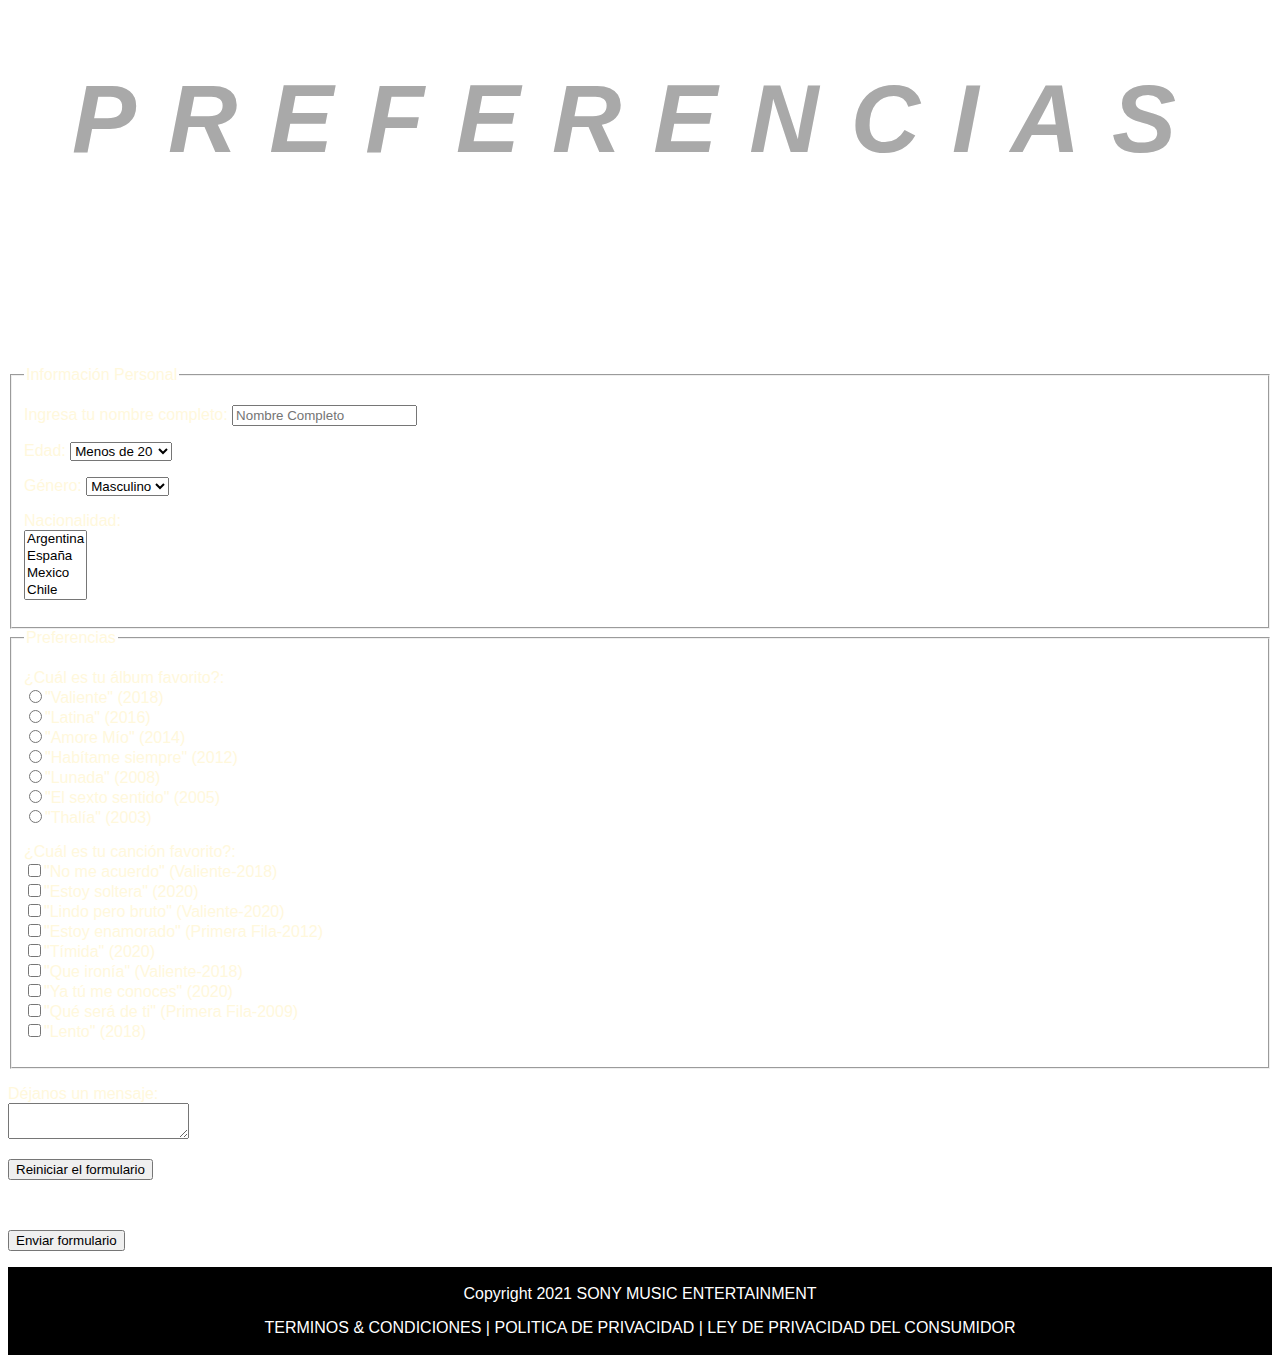
==== Formulario.html @ 96588ef4 "cambio estilos" ====
<!DOCTYPE html>
<html lang="en">
  

<head>
    <meta charset="UTF-8">
    <meta name="viewport" content="width=device-width, initial-scale=1.0">
    <title>Tus Preferencias</title>
</head>

<style>
    body {
        border-radius: 50%;
        background-image: url(https://i.pinimg.com/originals/b7/a5/16/b7a516da058ebab488b77d319c12eb39.jpg);
        background-size: cover;
        background-attachment: scroll;
        text-align: justify;
        background-repeat: no-repeat;
        color: cornsilk;
        font-family: Arial, Helvetica, sans-serif;

    }

    h1{
        font-family: Impact, Haettenschweiler, 'Arial Narrow Bold', sans-serif;
        color: darkgrey;
        font-size: 6rem;
        letter-spacing: 2rem;
        text-align: center;
        text-shadow: 1rem 1rem white;
    }
    h2{
        font-family: Arial, Helvetica, sans-serif;
        color: white;
        font-size: 2rem;
        letter-spacing: 0.4rem;
    }
   
    footer{
        background-color:black; 
        font-family: Arial, Helvetica, sans-serif; 
        text-align: center;
        color: white;
        font-size: 1rem;
    }
</style>
<body>

    <h1><i>PREFERENCIAS</i></h1>
        <h2>Cuéntanos cuáles son tus álbunes y temas favoritos!</h2>
        <h2>Y envíanos tus inquietudes!</h2>

        <form action="datos.html" target="_blank">

            <div>
            <fieldset>
                <legend>Información Personal</legend>
                <p>
                    <label>
                        Ingresa tu nombre completo:
                        <input text="text" name="nombrecompleto" placeholder="Nombre Completo" size="20" maxlength="20"
                            required />
                    </label>
                <p>
                <p>
                    <label>
                        Edad:
                        <select name="edad">
                            <option>Menos de 20</option>
                            <option>Entre 20 y 40</option>
                            <option>Mas de 40</option>
                        </select>
                    </label>
                </p>

                <p>
                    <label>
                        Género:
                        <select name="genero">
                            <option>Masculino</option>
                            <option>Femenino</option>
                        </select>
                    </label>
                </p>
                <label>
                    Nacionalidad: <br />
                    <select multiple name="pais">
                        <option value="argentina">Argentina</option>
                        <option value="españa">España</option>
                        <option value="mexico">Mexico</option>
                        <option value="chile">Chile</option>
                        <option value="Colombia">Colombia</option>
                        <option value="italia">Italia</option>
                        <option value="rusia">Rusia</option>
                    </select>
                </label>
                </p>
            </fieldset>

            <fieldset>
                <legend>Preferencias</legend>
                <p>
                    <label>
                        ¿Cuál es tu álbum favorito?:<br>
                        <input type="radio" name="album" />"Valiente" (2018)<br />
                        <input type="radio" name="album" />"Latina" (2016)<br />
                        <input type="radio" name="album" />"Amore Mío" (2014)<br />
                        <input type="radio" name="album" />"Habítame siempre" (2012)<br />
                        <input type="radio" name="album" />"Lunada" (2008)<br />
                        <input type="radio" name="album" />"El sexto sentido" (2005)<br />
                        <input type="radio" name="album" />"Thalía" (2003)<br />
                    </label>
                </p>
                <p>
                    <label>
                        ¿Cuál es tu canción favorito?:<br />
                        <input type="checkbox" name="canciones" />"No me acuerdo" (Valiente-2018)<br />
                        <input type="checkbox" name="album" />"Estoy soltera" (2020)<br />
                        <input type="checkbox" name="album" />"Lindo pero bruto" (Valiente-2020)<br />
                        <input type="checkbox" name="album" />"Estoy enamorado" (Primera Fila-2012)<br />
                        <input type="checkbox" name="album" />"Tímida" (2020)<br />
                        <input type="checkbox" name="album" />"Que ironía" (Valiente-2018)<br />
                        <input type="checkbox" name="album" />"Ya tú me conoces" (2020)<br />
                        <input type="checkbox" name="album" />"Qué será de ti" (Primera Fila-2009)<br />
                        <input type="checkbox" name="album" />"Lento" (2018)<br />
                    </label>
                </p>
            </fieldset>
        
        <div>
            <p>
                <label>
                    Déjanos un mensaje:<br>
                    <textarea name="mensaje"></textarea><br>
                </label>
            </p>
            <p><input type="reset" value="Reiniciar el formulario" /></p><br>
            <p><input type="submit" value="Enviar formulario" /></p>
        </div>

        </form>
    </div>
    <div>
        <footer>
        <p><br>Copyright 2021   SONY MUSIC ENTERTAINMENT</p>
        <p>TERMINOS & CONDICIONES | POLITICA DE PRIVACIDAD | LEY DE PRIVACIDAD DEL CONSUMIDOR<br><br></p>
    </footer>
  </div>
    
</body>

</html>
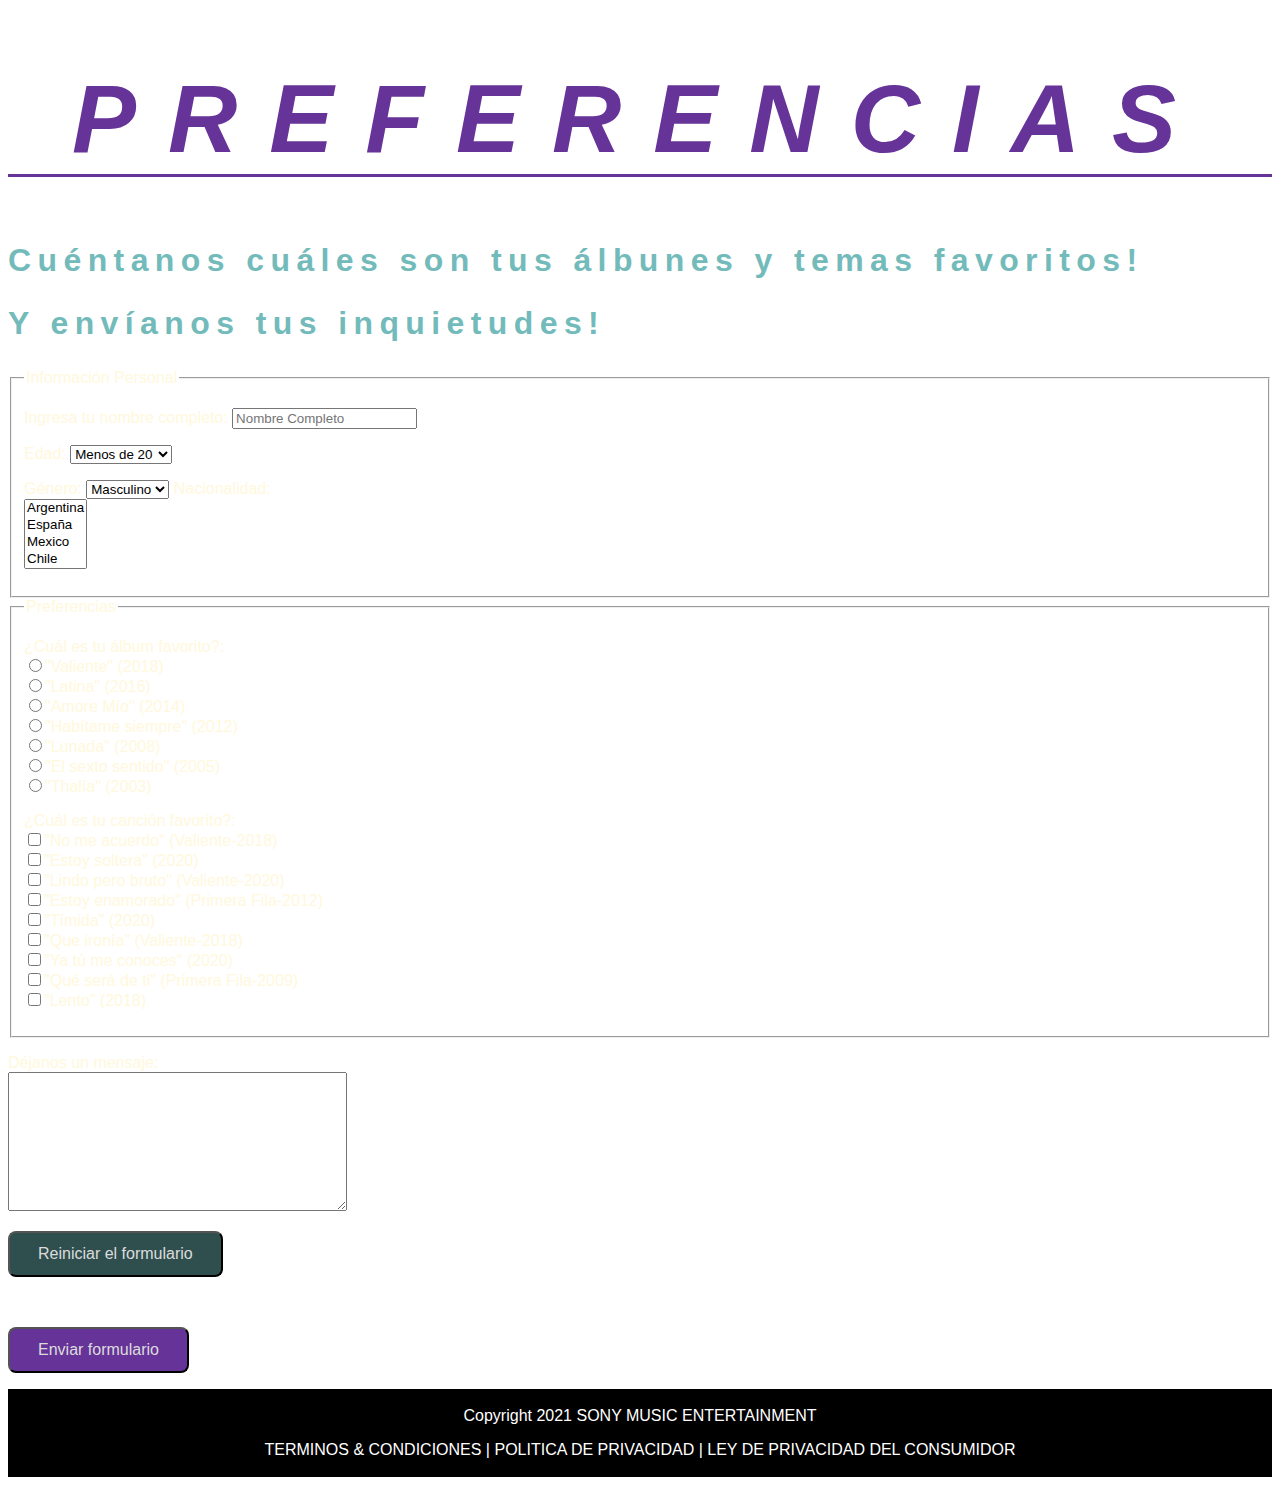
==== commit cb23fbe9: "cambios finales" ====
--- a/Formulario.html
+++ b/Formulario.html
@@ -5,7 +5,7 @@
 <head>
     <meta charset="UTF-8">
     <meta name="viewport" content="width=device-width, initial-scale=1.0">
-    <title>Tus Preferencias</title>
+     <title>Tus Preferencias</title>
 </head>
 
 <style>
@@ -18,24 +18,39 @@
         background-repeat: no-repeat;
         color: cornsilk;
         font-family: Arial, Helvetica, sans-serif;
-
     }
-
     h1{
         font-family: Impact, Haettenschweiler, 'Arial Narrow Bold', sans-serif;
-        color: darkgrey;
+        color: rebeccapurple;
         font-size: 6rem;
         letter-spacing: 2rem;
         text-align: center;
-        text-shadow: 1rem 1rem white;
+        border-style: none none solid none;
     }
     h2{
         font-family: Arial, Helvetica, sans-serif;
-        color: white;
+        color: rgb(115, 187, 187);
         font-size: 2rem;
         letter-spacing: 0.4rem;
     }
-   
+    .mensaje{
+        width: 25em;
+        height: 10em;
+    }
+    .button1{
+        background-color: darkslategrey;
+        color: gainsboro;
+        font-size: 1rem;
+        padding: 12px 28px;
+        border-radius: 8px;
+    }
+   .button2{
+       background-color: rebeccapurple;
+       color: gainsboro;
+       font-size: 1rem;
+       padding: 12px 28px;
+       border-radius: 8px;
+   }
     footer{
         background-color:black; 
         font-family: Arial, Helvetica, sans-serif; 
@@ -43,6 +58,33 @@
         color: white;
         font-size: 1rem;
     }
+    /*para mobile*/
+     @media only screen and (max-width:640px){
+    footer{
+         width: 60em;
+         height: auto;
+         font-size: 0,7rem;
+    }
+     }
+    /*para tablet*/
+     @media only screen and (min-width:641px) and (max-width:900px){
+    footer{
+        width: 70em;
+        height: auto;
+    }
+    }
+    /*para escritorio*/
+     @media only screen and (min-width:901px) and (max-width:1200px){
+         h1{
+             font-size: 5rem;
+             letter-spacing: 1.3rem;
+         }
+         h2{
+            font-size: 1,5rem;
+            letter-spacing: 0rem;
+         }
+     }
+
 </style>
 <body>
 
@@ -81,9 +123,8 @@
                             <option>Femenino</option>
                         </select>
                     </label>
-                </p>
                 <label>
-                    Nacionalidad: <br />
+                    Nacionalidad: <br/>
                     <select multiple name="pais">
                         <option value="argentina">Argentina</option>
                         <option value="españa">España</option>
@@ -131,11 +172,11 @@
             <p>
                 <label>
                     Déjanos un mensaje:<br>
-                    <textarea name="mensaje"></textarea><br>
+                    <textarea name="mensaje" class="mensaje"></textarea><br>
                 </label>
             </p>
-            <p><input type="reset" value="Reiniciar el formulario" /></p><br>
-            <p><input type="submit" value="Enviar formulario" /></p>
+            <p><input type="reset" value="Reiniciar el formulario" class="button1"></p><br>
+            <p><input type="submit" value="Enviar formulario" class="button2"></p>
         </div>
 
         </form>
